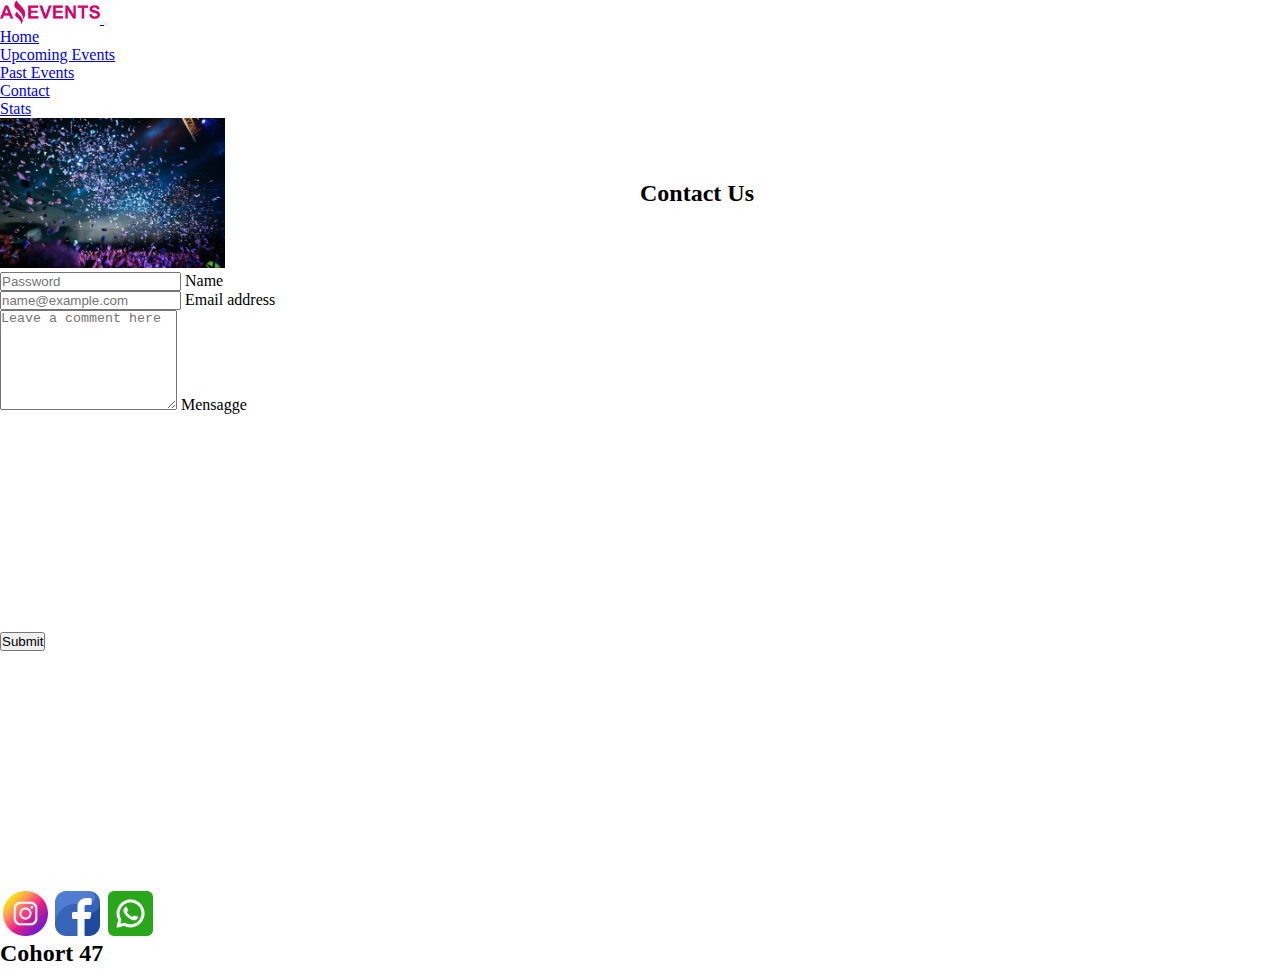
==== contact.html @ 4200b6b0 "Tarea 1 - BootStrap" ====
<!DOCTYPE html>
<html lang="en">
<head>
    <meta charset="UTF-8">
    <meta http-equiv="X-UA-Compatible" content="IE=edge">
    <meta name="viewport" content="width=device-width, initial-scale=1.0">
    <title>Contact</title>
    <link rel="shortcut icon" href="./assets/images/Logo Amazing Events.png" type="image/x-icon">

    <link href="https://cdn.jsdelivr.net/npm/bootstrap@5.3.0-alpha3/dist/css/bootstrap.min.css" rel="stylesheet" integrity="sha384-KK94CHFLLe+nY2dmCWGMq91rCGa5gtU4mk92HdvYe+M/SXH301p5ILy+dN9+nJOZ" crossorigin="anonymous">
    <link rel="stylesheet" href="./assets/styles/styles.css">
</head>
<body>
  <header>
        <nav class="navbar navbar-expand-lg navbar-light navbar navbar-dark bg-dark">
          <div class="container-fluid d-flex justify-content-between">
              <a class="navbar-brand" href="#">
                  <img src="./assets/images/Logo Amazing Events.png" alt="logo" width="100" height="24" class="d-inline-block align-text-top">
                  <!-- Bootstrap -->
              </a>
            <button class="navbar-toggler" type="button" data-bs-toggle="collapse" data-bs-target="#navbarText" aria-controls="navbarText" aria-expanded="false" aria-label="Toggle navigation">
              <span class="navbar-toggler-icon"></span>
            </button>
            <div class="me-3 collapse navbar-collapse flex-grow-0" id="navbarText">
              <ul class="navbar-nav me-auto mb-2 mb-lg-0">
                <li class="nav-item">
                  <a class="nav-link" href="./home.html">Home</a>
                </li>
                <li class="nav-item">
                  <a class="nav-link" href="./upcomingEvents.html">Upcoming Events</a>
                </li>
                <li class="nav-item">
                  <a class="nav-link" href="./pastEvents.html">Past Events</a>
                </li>
                <li class="nav-item">
                  <a class="nav-link" href="#">Contact</a>
                </li>
                <li class="nav-item">
                  <a class="nav-link" href="./stats.html">Stats</a>
                </li>
              </ul>
<!--                 <span class="navbar-text">
                Navbar text with an inline element
              </span> -->
            </div>
          </div>
        </nav>

  </header>

  <main>
    <img src="./assets/images/celebrando.jpg" alt="celebrando" class="img-fluid w-100 imgtop">
    <h2 class="text-warning z-1 translate-middle pagina">Contact Us</h2>

    <form action="" class="col-12 col-md-12 col-xl-12 col-xxl-12 mt-3 justify-content-center align-items-center formcontact">
      <div class="d-flex justify-content-center flex-column align-items-center col-md-12 col-lg-12 col-xl-12 col-xxl-12 formcontact">
        <div class="form-floating col-11 mb-3 col-md-8 col-lg-6 col-xl-8 col-xxl-9">
          <input type="text" class="form-control" id="name" placeholder="Password">
          <label for="name">Name</label>
        </div>
        <div class="form-floating mb-3 col-11 col-md-8 col-lg-6 col-xl-8 col-xxl-9">
          <input type="email" class="form-control" id="e-mail" placeholder="name@example.com">
          <label for="e-mail">Email address</label>
        </div>
        <div class="form-floating col-11 col-md-8 col-lg-6 col-xl-8 col-xxl-9">
          <textarea class="form-control" placeholder="Leave a comment here" id="mensagge" style="height: 100px"></textarea>
          <label for="mensagge">Mensagge</label>
        </div>
        
      </div>
      <div class="input-group mt-3 d-flex justify-content-center col-md-8 col-lg-6 col-xl-8 col-xxl-9">
        <button class="btn btn-outline-secondary boton" type="button">Submit</button>
      </div>

    </form>

  </main>

  <footer class=" bg-dark flex-grow-0 d-flex">
    <div class="d-flex col-6 justify-content-between">
      <img class="icon" src="./assets/images/instagram.png" alt="instragram">
      <img class="icon" src="./assets/images/facebook.png" alt="facebook">
      <img class="icon" src="./assets/images/whatsapp.png" alt="whatsapp">
    </div>
    <h2 class="text-white text-center col-6 mt-2">Cohort 47</h2>
  </footer>
    <script src="https://cdn.jsdelivr.net/npm/bootstrap@5.3.0-alpha3/dist/js/bootstrap.bundle.min.js" integrity="sha384-ENjdO4Dr2bkBIFxQpeoTz1HIcje39Wm4jDKdf19U8gI4ddQ3GYNS7NTKfAdVQSZe" crossorigin="anonymous"></script>
</body>
</html>
---- assets/styles/styles.css ----
*{
    margin: 0;
    padding: 0;
    box-sizing: border-box;
}
.imgtop{
    height: 150px!important;
    object-fit: cover;
}
.pagina{
    position: absolute;
    top: 20%;
    left: 50%;
}
.icon{
    object-fit: contain;
    height: 45px;
    margin-top: 0.2rem;
    margin-left: 0.2rem;
}


main{
    min-height: 80vh;
    margin-bottom: 50px;
    flex-grow: 0!important;
}

footer{
    min-height: 10vh;
}

.formcontact{
    min-height: 40vh;
}

.boton{
    margin-right: 15px;
}
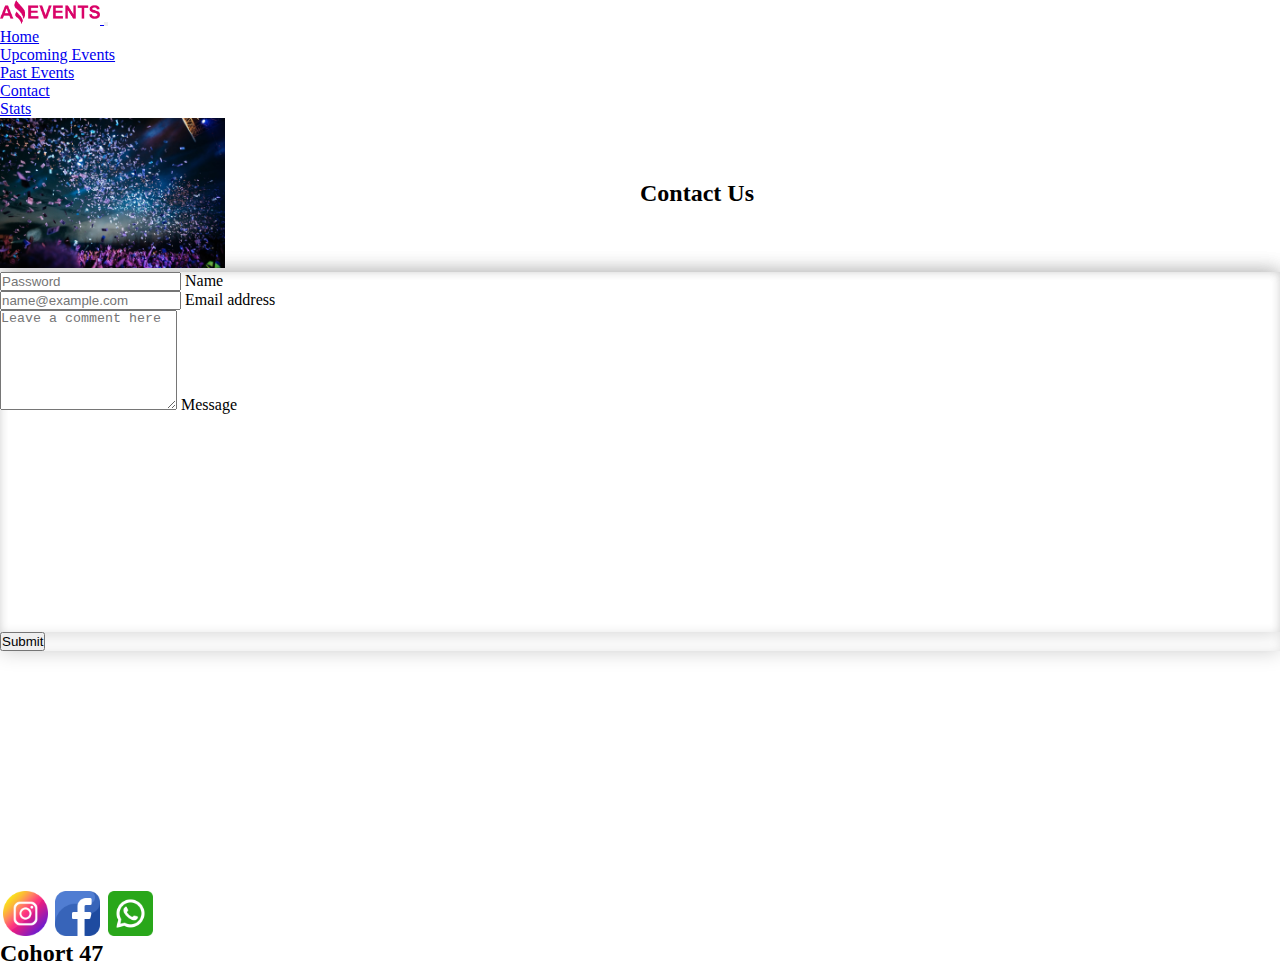
==== commit 334ed0b1: "Se agrega Scripts para paginas dinamicas" ====
--- a/contact.html
+++ b/contact.html
@@ -5,7 +5,7 @@
     <meta http-equiv="X-UA-Compatible" content="IE=edge">
     <meta name="viewport" content="width=device-width, initial-scale=1.0">
     <title>Contact</title>
-    <link rel="shortcut icon" href="./assets/images/Logo Amazing Events.png" type="image/x-icon">
+    <link rel="shortcut icon" href="./assets/images/favicon.png" type="image/x-icon">
 
     <link href="https://cdn.jsdelivr.net/npm/bootstrap@5.3.0-alpha3/dist/css/bootstrap.min.css" rel="stylesheet" integrity="sha384-KK94CHFLLe+nY2dmCWGMq91rCGa5gtU4mk92HdvYe+M/SXH301p5ILy+dN9+nJOZ" crossorigin="anonymous">
     <link rel="stylesheet" href="./assets/styles/styles.css">
@@ -52,7 +52,8 @@
     <img src="./assets/images/celebrando.jpg" alt="celebrando" class="img-fluid w-100 imgtop">
     <h2 class="text-warning z-1 translate-middle pagina">Contact Us</h2>
 
-    <form action="" class="col-12 col-md-12 col-xl-12 col-xxl-12 mt-3 justify-content-center align-items-center formcontact">
+
+    <form action="" class="col-md-8 mx-auto text-center mt-3 justify-content-center align-items-center formcontact shadow bg-light">
       <div class="d-flex justify-content-center flex-column align-items-center col-md-12 col-lg-12 col-xl-12 col-xxl-12 formcontact">
         <div class="form-floating col-11 mb-3 col-md-8 col-lg-6 col-xl-8 col-xxl-9">
           <input type="text" class="form-control" id="name" placeholder="Password">
@@ -63,17 +64,14 @@
           <label for="e-mail">Email address</label>
         </div>
         <div class="form-floating col-11 col-md-8 col-lg-6 col-xl-8 col-xxl-9">
-          <textarea class="form-control" placeholder="Leave a comment here" id="mensagge" style="height: 100px"></textarea>
-          <label for="mensagge">Mensagge</label>
+          <textarea class="form-control" placeholder="Leave a comment here" id="message" style="height: 100px"></textarea>
+          <label for="message">Message</label>
         </div>
-        
       </div>
       <div class="input-group mt-3 d-flex justify-content-center col-md-8 col-lg-6 col-xl-8 col-xxl-9">
         <button class="btn btn-outline-secondary boton" type="button">Submit</button>
       </div>
-
     </form>
-
   </main>
 
   <footer class=" bg-dark flex-grow-0 d-flex">
--- a/assets/styles/styles.css
+++ b/assets/styles/styles.css
@@ -32,8 +32,23 @@
 
 .formcontact{
     min-height: 40vh;
+    
+}
+.formcontact {
+    box-shadow: 0px 0px 20px rgba(0, 0, 0, 0.2), 0px 0px 10px rgba(0, 0, 0, 0.1) inset;
+  }
+  
+.boton{
+    margin-right: 15px;
 }
 
-.boton{
-    margin-right: 15px;
+.articles{
+
+    background: linear-gradient(145deg, #ffffff, #dedbdb);
+    box-shadow:  26px 26px 53px #636161,
+                 -26px -26px 53px #ffffff;
+}
+
+.card-img-top{
+    height:230px !important;
 }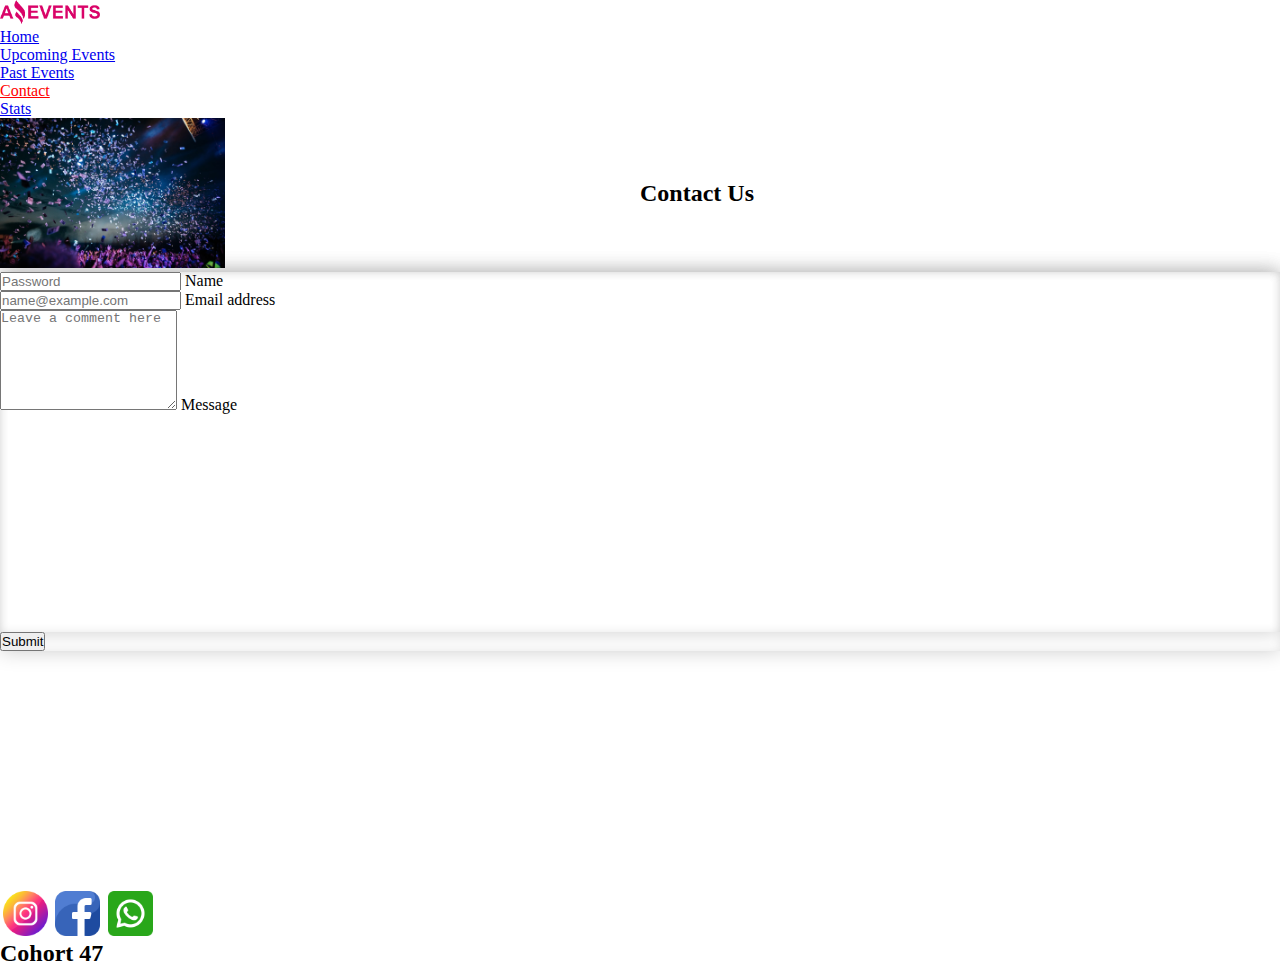
==== commit 9f4055ad: "Se agrega pseudoclase :hover y :active" ====
--- a/contact.html
+++ b/contact.html
@@ -12,39 +12,33 @@
 </head>
 <body>
   <header>
-        <nav class="navbar navbar-expand-lg navbar-light navbar navbar-dark bg-dark">
-          <div class="container-fluid d-flex justify-content-between">
-              <a class="navbar-brand" href="#">
-                  <img src="./assets/images/Logo Amazing Events.png" alt="logo" width="100" height="24" class="d-inline-block align-text-top">
-                  <!-- Bootstrap -->
-              </a>
-            <button class="navbar-toggler" type="button" data-bs-toggle="collapse" data-bs-target="#navbarText" aria-controls="navbarText" aria-expanded="false" aria-label="Toggle navigation">
-              <span class="navbar-toggler-icon"></span>
-            </button>
-            <div class="me-3 collapse navbar-collapse flex-grow-0" id="navbarText">
-              <ul class="navbar-nav me-auto mb-2 mb-lg-0">
-                <li class="nav-item">
-                  <a class="nav-link" href="./home.html">Home</a>
-                </li>
-                <li class="nav-item">
-                  <a class="nav-link" href="./upcomingEvents.html">Upcoming Events</a>
-                </li>
-                <li class="nav-item">
-                  <a class="nav-link" href="./pastEvents.html">Past Events</a>
-                </li>
-                <li class="nav-item">
-                  <a class="nav-link" href="#">Contact</a>
-                </li>
-                <li class="nav-item">
-                  <a class="nav-link" href="./stats.html">Stats</a>
-                </li>
-              </ul>
-<!--                 <span class="navbar-text">
-                Navbar text with an inline element
-              </span> -->
-            </div>
-          </div>
-        </nav>
+    <nav class="navbar navbar-expand-lg navbar-light navbar navbar-dark bg-dark">
+      <div class="container-fluid d-flex justify-content-between">
+        <a class="navbar-brand" href="#">
+          <img src="./assets/images/Logo Amazing Events.png" alt="logo" width="100" height="24" class="d-inline-block align-text-top">
+        </a>
+      
+        <div class="me-3 collapse navbar-collapse flex-grow-0" id="navbarText">
+          <ul class="navbar-nav me-auto mb-2 mb-lg-0">
+            <li class="nav-item">
+              <a class="nav-link" href="./index.html">Home</a>
+            </li>
+            <li class="nav-item">
+              <a class="nav-link" href="./upcomingEvents.html">Upcoming Events</a>
+            </li>
+            <li class="nav-item">
+              <a class="nav-link" href="./pastEvents.html">Past Events</a>
+            </li>
+            <li class="nav-item">
+              <a class="nav-link" href="./contact.html">Contact</a>
+            </li>
+            <li class="nav-item">
+              <a class="nav-link" href="./stats.html">Stats</a>
+            </li>
+          </ul>
+        </div>
+      </div>
+    </nav>
 
   </header>
 
@@ -82,6 +76,7 @@
     </div>
     <h2 class="text-white text-center col-6 mt-2">Cohort 47</h2>
   </footer>
+    <script src="./scripts/contact.js"></script>
     <script src="https://cdn.jsdelivr.net/npm/bootstrap@5.3.0-alpha3/dist/js/bootstrap.bundle.min.js" integrity="sha384-ENjdO4Dr2bkBIFxQpeoTz1HIcje39Wm4jDKdf19U8gI4ddQ3GYNS7NTKfAdVQSZe" crossorigin="anonymous"></script>
 </body>
 </html>--- a/assets/styles/styles.css
+++ b/assets/styles/styles.css
@@ -51,4 +51,39 @@
 
 .card-img-top{
     height:230px !important;
-}+}
+.card-img-details {
+    object-fit: cover;
+    max-width: 100%;
+    height: auto;
+  }
+  
+  #card:hover{
+    box-Shadow: 0px 0px 30px rgba(0, 0, 0, 0.3);
+    transform : scale(1.05);
+    transition: all 0.3s ease;
+  }
+  
+  #card:hover{
+    box-Shadow:'0px 0px 20px rgba(0, 0, 0, 0.2)';
+    transform: 'scale(1)';
+    transition: 'all 0.3s ease';
+  }
+  
+
+  #articleCard:hover{
+    box-Shadow: 0px 0px 30px rgba(0, 0, 0, 0.3);
+    transform : scale(1.05);
+    transition: all 0.3s ease;
+  }
+  
+  #articleCard:hover{
+    box-Shadow:'0px 0px 20px rgba(0, 0, 0, 0.2)';
+    transform: 'scale(1)';
+    transition: 'all 0.3s ease';
+  }
+
+
+  .navbar-nav li.active a {
+    color: red;
+  }